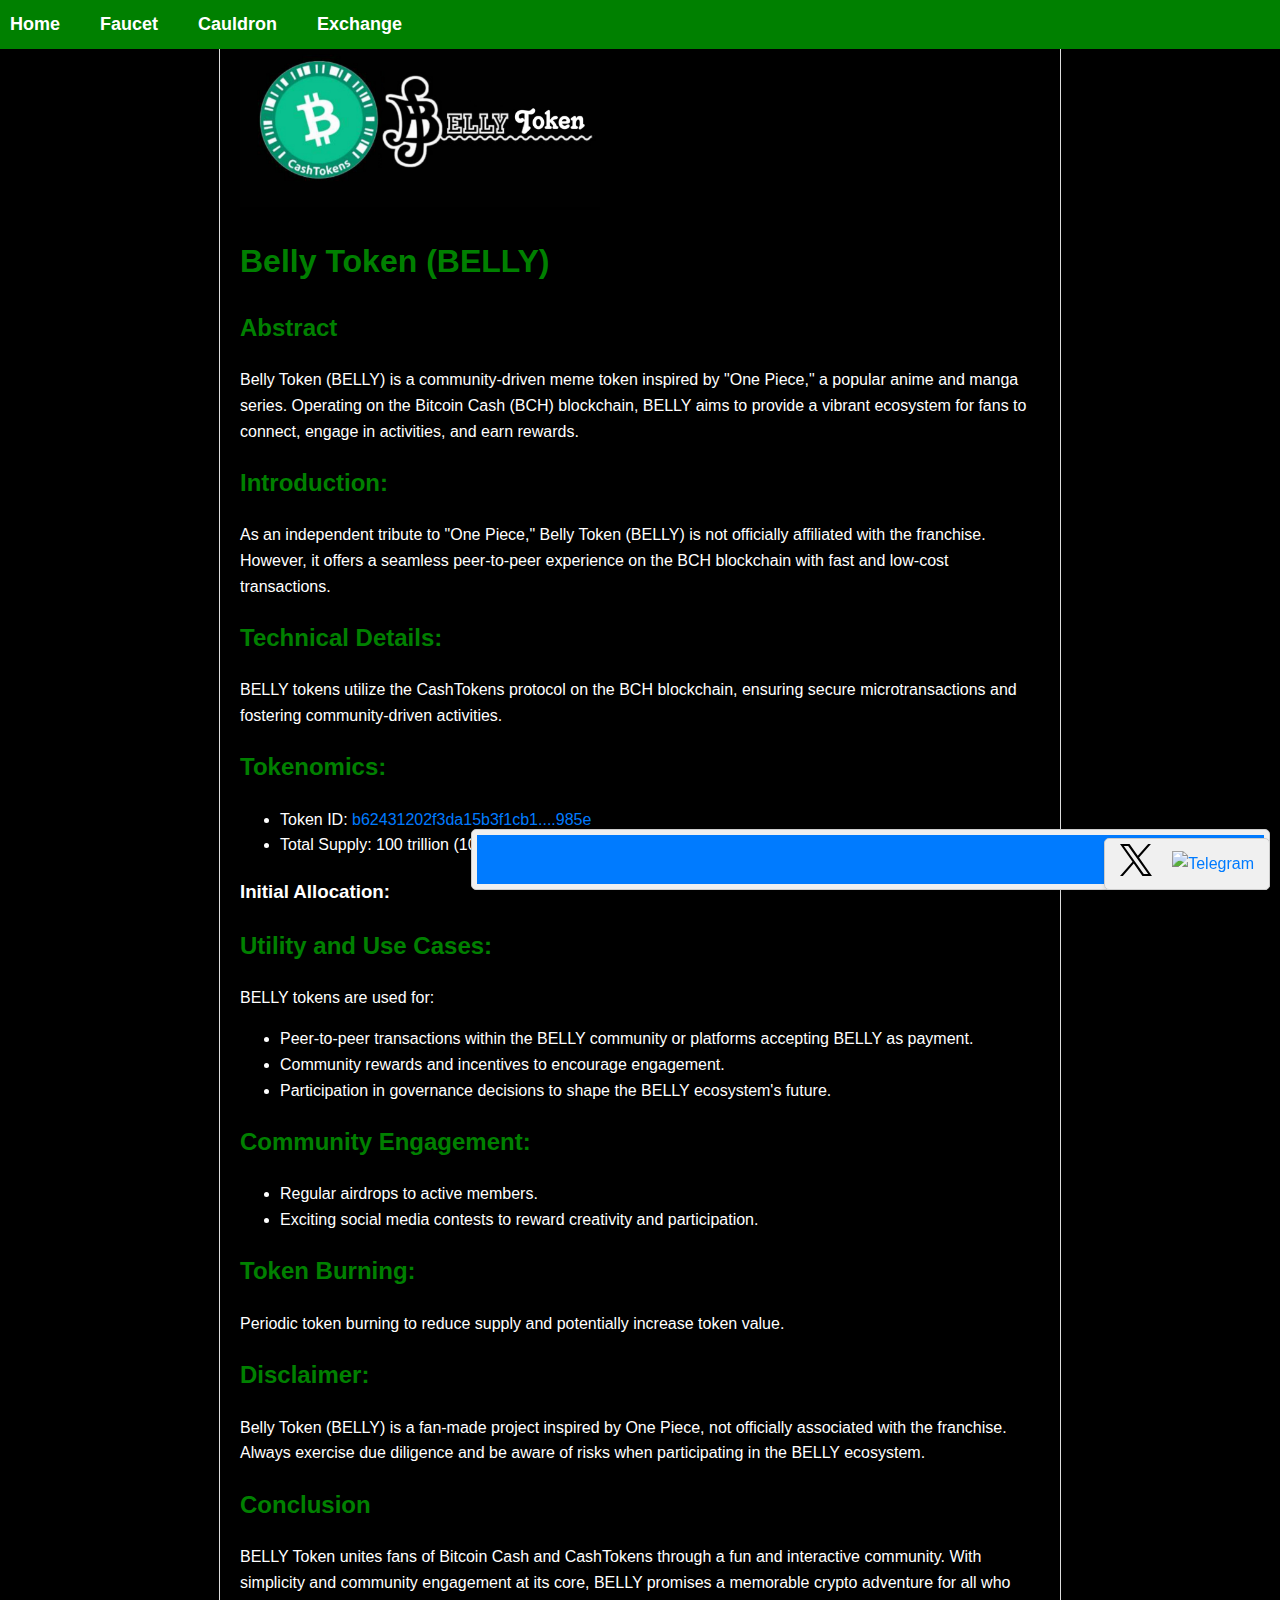
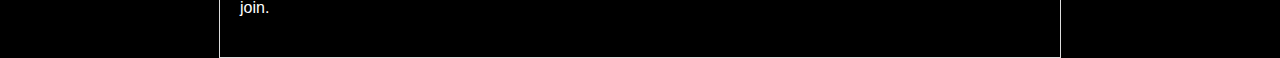
==== index.html @ 27bc022a "4" ====
<!DOCTYPE html>
<html>
<head>
    <meta charset="UTF-8">
    <meta name="viewport" content="width=device-width, initial-scale=1.0">
    <title>Belly Token (BELLY)</title>
    <link rel="stylesheet" href="styles.css">
    
    <!-- Add the favicon link tag -->
    <link rel="icon" href="favicon.ico" type="image/x-icon">
    <!-- For modern browsers, you can also use the following format -->
    <link rel="icon" href="favicon.ico" type="image/vnd.microsoft.icon">
    <script type="text/javascript" src="https://www.gstatic.com/charts/loader.js"></script>

</head>
<body>
    <div class="fixed-menu">
        <div class="menu-item"><a href="#" onclick="loadPage('index.html')">Home</a></div>
        <div class="menu-item"><a href="#" onclick="loadFaucet()">Faucet</a></div>
        <div class="menu-item"><a href="#" onclick="loadCauldron()">Cauldron</a></div>
        <div class="menu-item">Exchange</div>
    </div>
    
    <div class="container" id="content">
        <p><img src="./resources/belly-banner.jpg" alt="Belly" width="360"></p>    
        <h1>Belly Token (BELLY)</h1>

        <h2>Abstract</h2>
        <p>Belly Token (BELLY) is a community-driven meme token inspired by "One Piece," a popular anime and manga series. Operating on the Bitcoin Cash (BCH) blockchain, BELLY aims to provide a vibrant ecosystem for fans to connect, engage in activities, and earn rewards.</p>
        
        <h2>Introduction:</h2>
        <p>As an independent tribute to "One Piece," Belly Token (BELLY) is not officially affiliated with the franchise. However, it offers a seamless peer-to-peer experience on the BCH blockchain with fast and low-cost transactions.</p>

        <h2>Technical Details:</h2>
        <p>BELLY tokens utilize the CashTokens protocol on the BCH blockchain, ensuring secure microtransactions and fostering community-driven activities.</p>

        <h2>Tokenomics:</h2>
        <ul>
            <li>Token ID: <a href="https://explorer.salemkode.com/token/b62431202f3da15b3f1cb1f8f187731d7e0d25933ddfce781368960a983e985e" target="_blank">b62431202f3da15b3f1cb1....985e</a></li>
            <li>Total Supply: 100 trillion (100,000,000,000,000) BELLY tokens.</li>
        </ul>
        
        <h3>Initial Allocation:</h3>
        <div id="chart_div"></div>

       <h2>Utility and Use Cases:</h2>
       <p>BELLY tokens are used for:</p>
       <ul>
           <li>Peer-to-peer transactions within the BELLY community or platforms accepting BELLY as payment.</li>
           <li>Community rewards and incentives to encourage engagement.</li>
           <li>Participation in governance decisions to shape the BELLY ecosystem's future.</li>
       </ul>

       <h2>Community Engagement:</h2>
       <ul>
           <li>Regular airdrops to active members.</li>
           <li>Exciting social media contests to reward creativity and participation.</li>
       </ul>

       <h2>Token Burning:</h2>
       <p>Periodic token burning to reduce supply and potentially increase token value.</p>

       <h2>Disclaimer:</h2>
       <p>Belly Token (BELLY) is a fan-made project inspired by One Piece, not officially associated with the franchise. Always exercise due diligence and be aware of risks when participating in the BELLY ecosystem.</p>

        <h2>Conclusion</h2>
        <p>BELLY Token unites fans of Bitcoin Cash and CashTokens through a fun and interactive community. With simplicity and community engagement at its core, BELLY promises a memorable crypto adventure for all who join.</p>
   
    </div>
    <!-- Draggable Pinned Section -->
    <div class="draggable-section" id="draggableSection">
        <!-- Marquee Announcement -->
        <div class="announcement">
            <div class="marquee" id="marqueeContainer">
                <!-- The message will be dynamically inserted here -->
            </div>
        </div>
        <!-- Social Media Icons -->                    
        <div class="pinned-section">
            <a href="https://twitter.com/RushDAppBCH" target="_blank" class="social-icon">
                <svg width="32" height="32" viewBox="0 0 300 300" version="1.1" xmlns="http://www.w3.org/2000/svg">
                     <path d="M178.57 127.15 290.27 0h-26.46l-97.03 110.38L89.34 0H0l117.13 166.93L0 300.25h26.46l102.4-116.59 81.8 116.59h89.34M36.01 19.54H76.66l187.13 262.13h-40.66"/>
                 </svg>
            </a>
            <a href="tg://resolve?domain=RushDApp" class="social-icon">
              <img src="https://telegram.org/img/t_logo.png" alt="Telegram" width="32" height="32">
            </a>
        </div>
    </div>    
    
    <script src="script.js"></script>
    <script>

        // Fetch the marquee message from the JSON file
        fetch('marquee.json')
            .then(response => response.json())
            .then(data => {
                const marqueeContainer = document.getElementById('marqueeContainer');
                const marqueeMessage = data.message;
                marqueeContainer.innerHTML = `<span>${marqueeMessage}</span>`;
            })
           .catch(error => console.error('Error fetching marquee message:', error));
        
        // JavaScript code to make the pinned section draggable
        const draggableSection = document.getElementById('draggableSection');
        let isDragging = false;
        let offset = { x: 0, y: 0 };

        draggableSection.addEventListener('mousedown', (e) => {
            isDragging = true;
            offset.x = e.clientX - draggableSection.offsetLeft;
            offset.y = e.clientY - draggableSection.offsetTop;
        });

        document.addEventListener('mousemove', (e) => {
            if (isDragging) {
                const x = e.clientX - offset.x;
                const y = e.clientY - offset.y;
                draggableSection.style.left = x + 'px';
                draggableSection.style.top = y + 'px';
            }
        });
        document.addEventListener('mouseup', () => {
            isDragging = false;
        });
        
        function loadPage(page) {
            if (page === 'index.html') {
                window.location.href = 'index.html';
            } else {
                const container = document.getElementById('content');
                const xhr = new XMLHttpRequest();
                xhr.onreadystatechange = function() {
                    if (xhr.readyState === 4 && xhr.status === 200) {
                        container.innerHTML = xhr.responseText;
                    }
                };
                xhr.open('GET', page, true);
                xhr.send();
            }
        }
             
        function loadFaucet() {
            const container = document.getElementById('content');
           
            container.innerHTML = '<iframe src="https://belly-faucet.onrender.com/" width="100%" height="800px" frameborder="0"></iframe>';
        }

        function loadCauldron() {
            const container = document.getElementById('content');
            container.style.zoom = '0.7'; // Adjust the zoom level as needed (0.8 = 80% zoom)
            container.innerHTML = '<iframe src="https://dangerzone.cauldron.quest/#/swap/b62431202f3da15b3f1cb1f8f187731d7e0d25933ddfce781368960a983e985e" width="100%" height="800px" frameborder="0"></iframe>';
        }

                /*
        function loadCauldron() {
            const container = document.getElementById('content');
            container.style.overflow = 'hidden'; // Hide any overflow content
            container.innerHTML = '<iframe src="https://dangerzone.cauldron.quest/#/swap/b62431202f3da15b3f1cb1f8f187731d7e0d25933ddfce781368960a983e985e" width="100%" height="100%" frameborder="0"></iframe>';
            container.style.height = '800px'; // Set the height explicitly as needed
        }   
*/


        </script>
</body>
</html>
---- styles.css ----
body {
    font-family: Arial, sans-serif;
    line-height: 1.6;
    margin: 0;
    padding: 0;
    background-color: #000;
    color: #fff; /* Set font color to white */
}

.container {
    max-width: 800px;
    margin: 0 auto;
    padding: 20px;
    background-color: #000; /* Set background color to black */
    border: 1px solid #ddd;
    box-shadow: 0 2px 4px rgba(0, 0, 0, 0.1);
}

h1, h2 {
    color: #008000; /* Set header color to dark green */
}

ul {
    text-align: left;
}

a {
    color: #007bff;
    text-decoration: none;
}

a:hover {
    text-decoration: underline;
}

.social-icons {
    display: flex;
    justify-content: flex-end;
    margin-top: 16px;
}

.social-icon {
    margin-left: 10px;
}

/* Add responsive styles for mobile */
@media (max-width: 768px) {
    .container {
        padding: 10px;
    }
    h1 {
        font-size: 28px;
    }
    h2 {
        font-size: 20px;
    }
    p {
        font-size: 16px;
    }
}

/* Add styles for pinned section */
.pinned-section {
    position: fixed;
    bottom: 10px;
    right: 10px;
    display: flex;
    align-items: center;
    background-color: #f0f0f0;
    border: 1px solid #ccc;
    padding: 5px;
    border-radius: 5px;
    box-shadow: 0 2px 4px rgba(0, 0, 0, 0.1);
}
.pinned-section a {
    margin-right: 10px;
}

/* Marquee style */
.announcement {
    background-color: #007bff;
    color: #fff;
    padding: 10px;
    text-align: center;
    font-size: 18px;
}

.marquee {
    white-space: nowrap;
    overflow: hidden;
    position: relative;
}

.marquee span {
    display: inline-block;
    padding-left: 100%;
    animation: marquee 15s linear infinite;
}

@keyframes marquee {
    0% { transform: translateX(0%); }
    100% { transform: translateX(-100%); }
}

/* Add styles for draggable pinned section */
.draggable-section {
    position: fixed;
    bottom: 10px;
    right: 10px;
    display: flex;
    align-items: center;
    background-color: #f0f0f0;
    border: 1px solid #ccc;
    padding: 5px;
    border-radius: 5px;
    box-shadow: 0 2px 4px rgba(0, 0, 0, 0.1);
    cursor: move; /* Set the cursor to indicate draggable */
}

.draggable-section a {
    margin-right: 10px;
}

/* Top menu styles */
.top-menu {
    display: flex;
    justify-content: flex-start; /* Align the menus to the left */
    gap: 20px; /* Add some spacing between menu items */
    padding: 10px;
    background-color: #008000; /* Set menu background color to dark green */
}

.fixed-menu {
    position: fixed;
    top: 0;
    left: 0;
    width: 100%;
    background-color: #008000; /* Set menu background color to dark green */
    display: flex;
    gap: 20px; /* Add some spacing between menu items */
    padding: 10px;
    z-index: 999; /* Ensure the menu stays on top of other content */
}

.menu-item {
    margin-right: 20px;
    font-size: 18px;
    font-weight: bold;
}

.menu-item a {
    color: #fff; /* Set font color to white */
    text-decoration: none;
}

.menu-item:last-child {
    margin-right: 0;
}
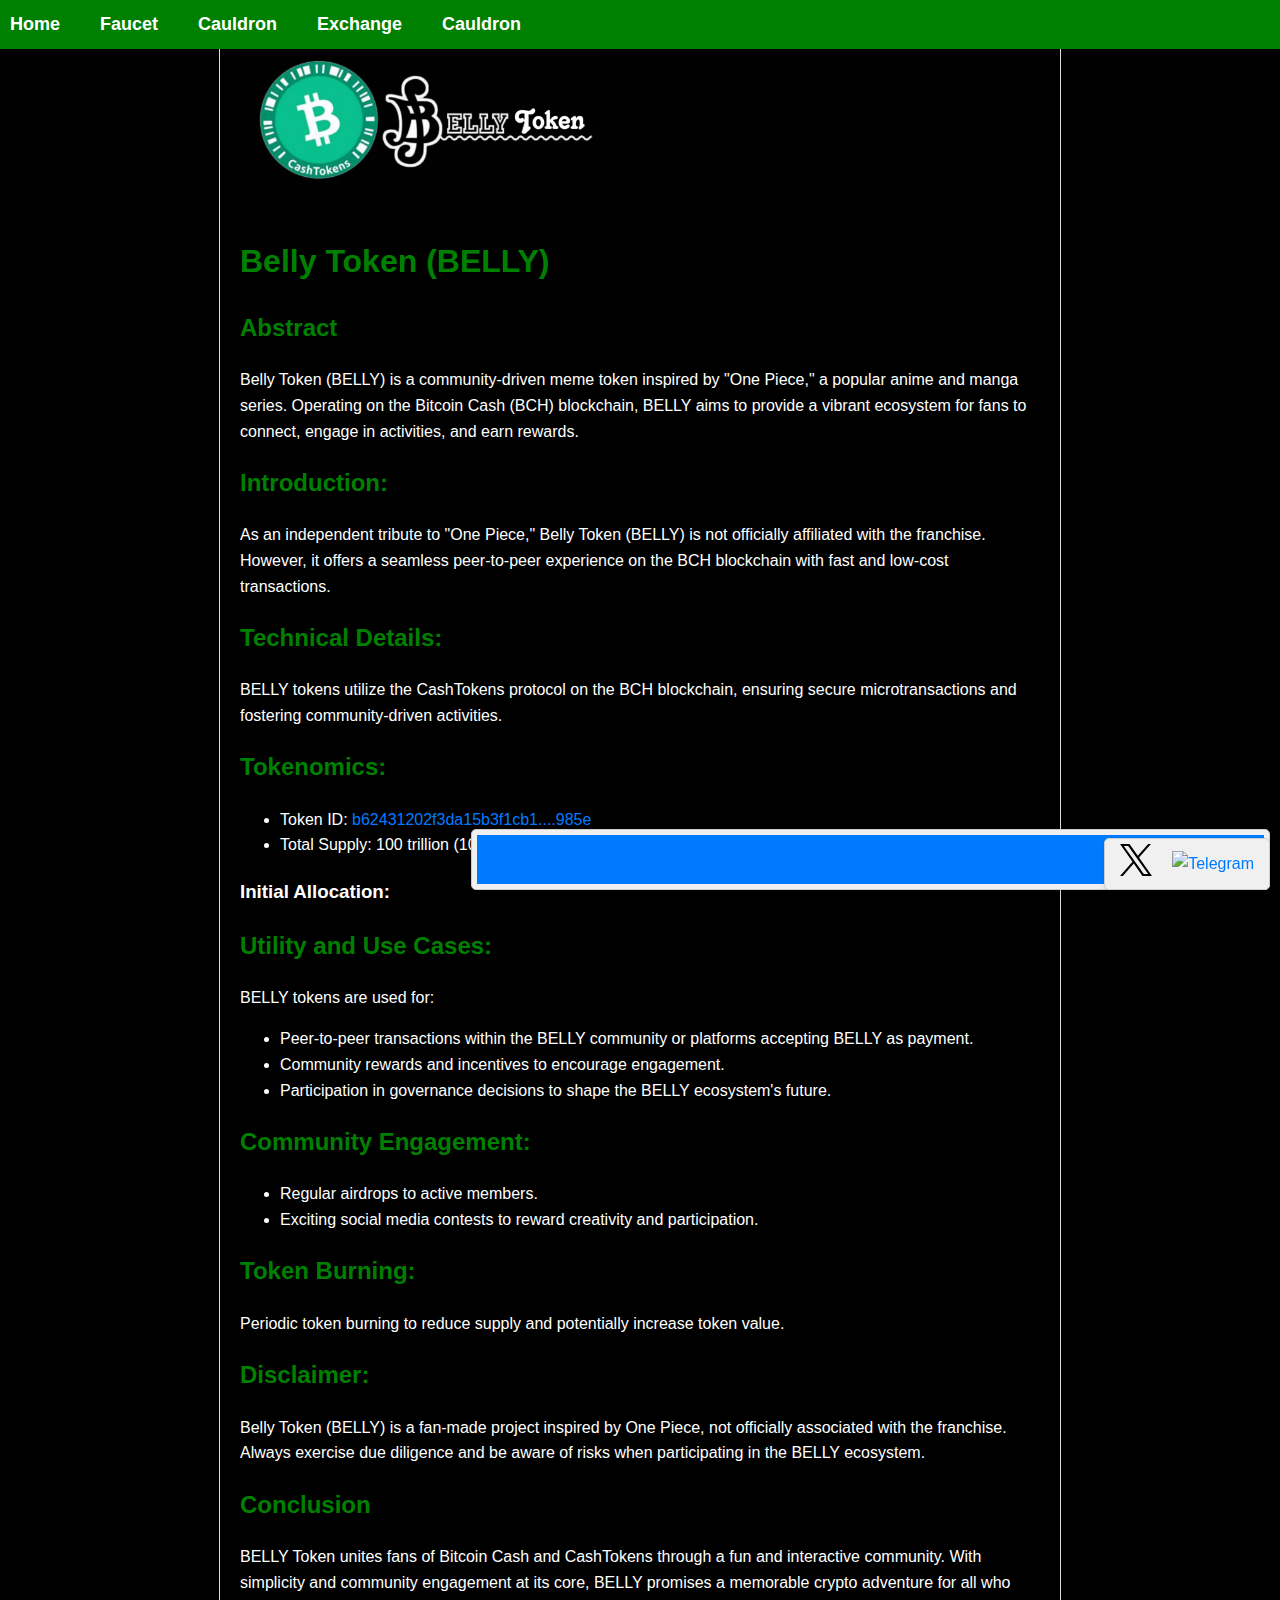
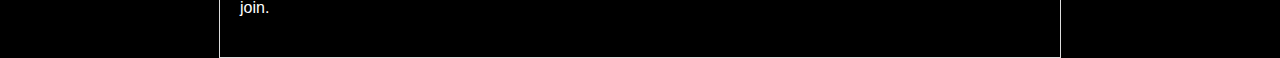
==== commit 3fe4e2a4: "Update index.html" ====
--- a/index.html
+++ b/index.html
@@ -19,6 +19,8 @@
         <div class="menu-item"><a href="#" onclick="loadFaucet()">Faucet</a></div>
         <div class="menu-item"><a href="#" onclick="loadCauldron()">Cauldron</a></div>
         <div class="menu-item">Exchange</div>
+        <div class="menu-item"><a href="#" onclick="loadNFTMint()">Cauldron</a></div>
+        
     </div>
     
     <div class="container" id="content">
@@ -148,20 +150,16 @@
 
         function loadCauldron() {
             const container = document.getElementById('content');
-            container.style.zoom = '0.7'; // Adjust the zoom level as needed (0.8 = 80% zoom)
             container.innerHTML = '<iframe src="https://dangerzone.cauldron.quest/#/swap/b62431202f3da15b3f1cb1f8f187731d7e0d25933ddfce781368960a983e985e" width="100%" height="800px" frameborder="0"></iframe>';
         }
 
-                /*
-        function loadCauldron() {
+        function loadNFTMint() {
             const container = document.getElementById('content');
-            container.style.overflow = 'hidden'; // Hide any overflow content
-            container.innerHTML = '<iframe src="https://dangerzone.cauldron.quest/#/swap/b62431202f3da15b3f1cb1f8f187731d7e0d25933ddfce781368960a983e985e" width="100%" height="100%" frameborder="0"></iframe>';
-            container.style.height = '800px'; // Set the height explicitly as needed
-        }   
-*/
+            container.innerHTML = '<iframe src="https://mushi-rush.vercel.app/" width="100%" height="800px" frameborder="0"></iframe>';
+        }
 
+       
 
-        </script>
+    </script>
 </body>
 </html>
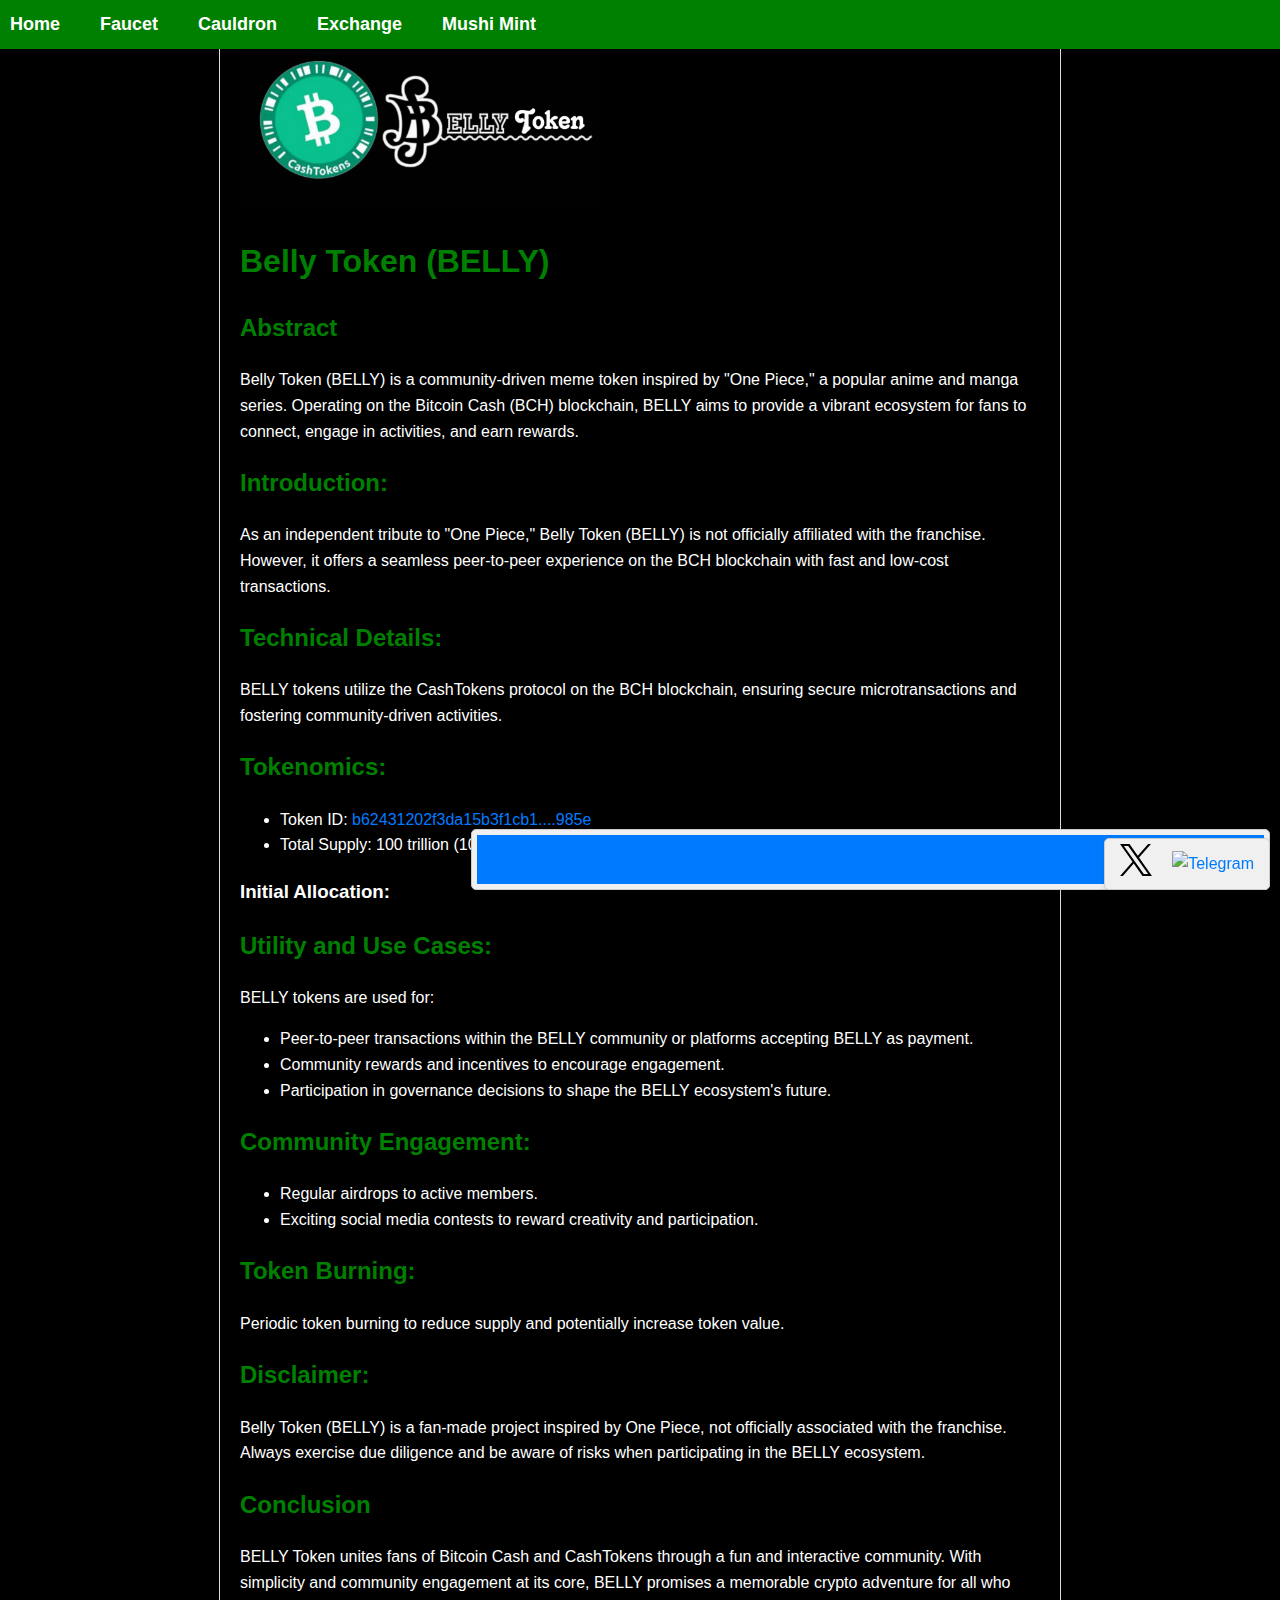
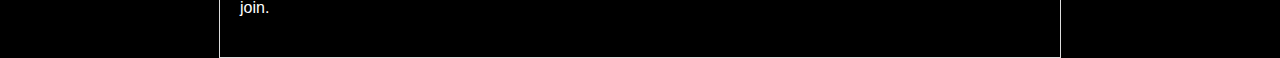
==== commit 9ad8c580: "Update index.html" ====
--- a/index.html
+++ b/index.html
@@ -19,7 +19,7 @@
         <div class="menu-item"><a href="#" onclick="loadFaucet()">Faucet</a></div>
         <div class="menu-item"><a href="#" onclick="loadCauldron()">Cauldron</a></div>
         <div class="menu-item">Exchange</div>
-        <div class="menu-item"><a href="#" onclick="loadNFTMint()">Cauldron</a></div>
+        <div class="menu-item"><a href="#" onclick="loadNFTMint()">Mushi Mint</a></div>
         
     </div>
     
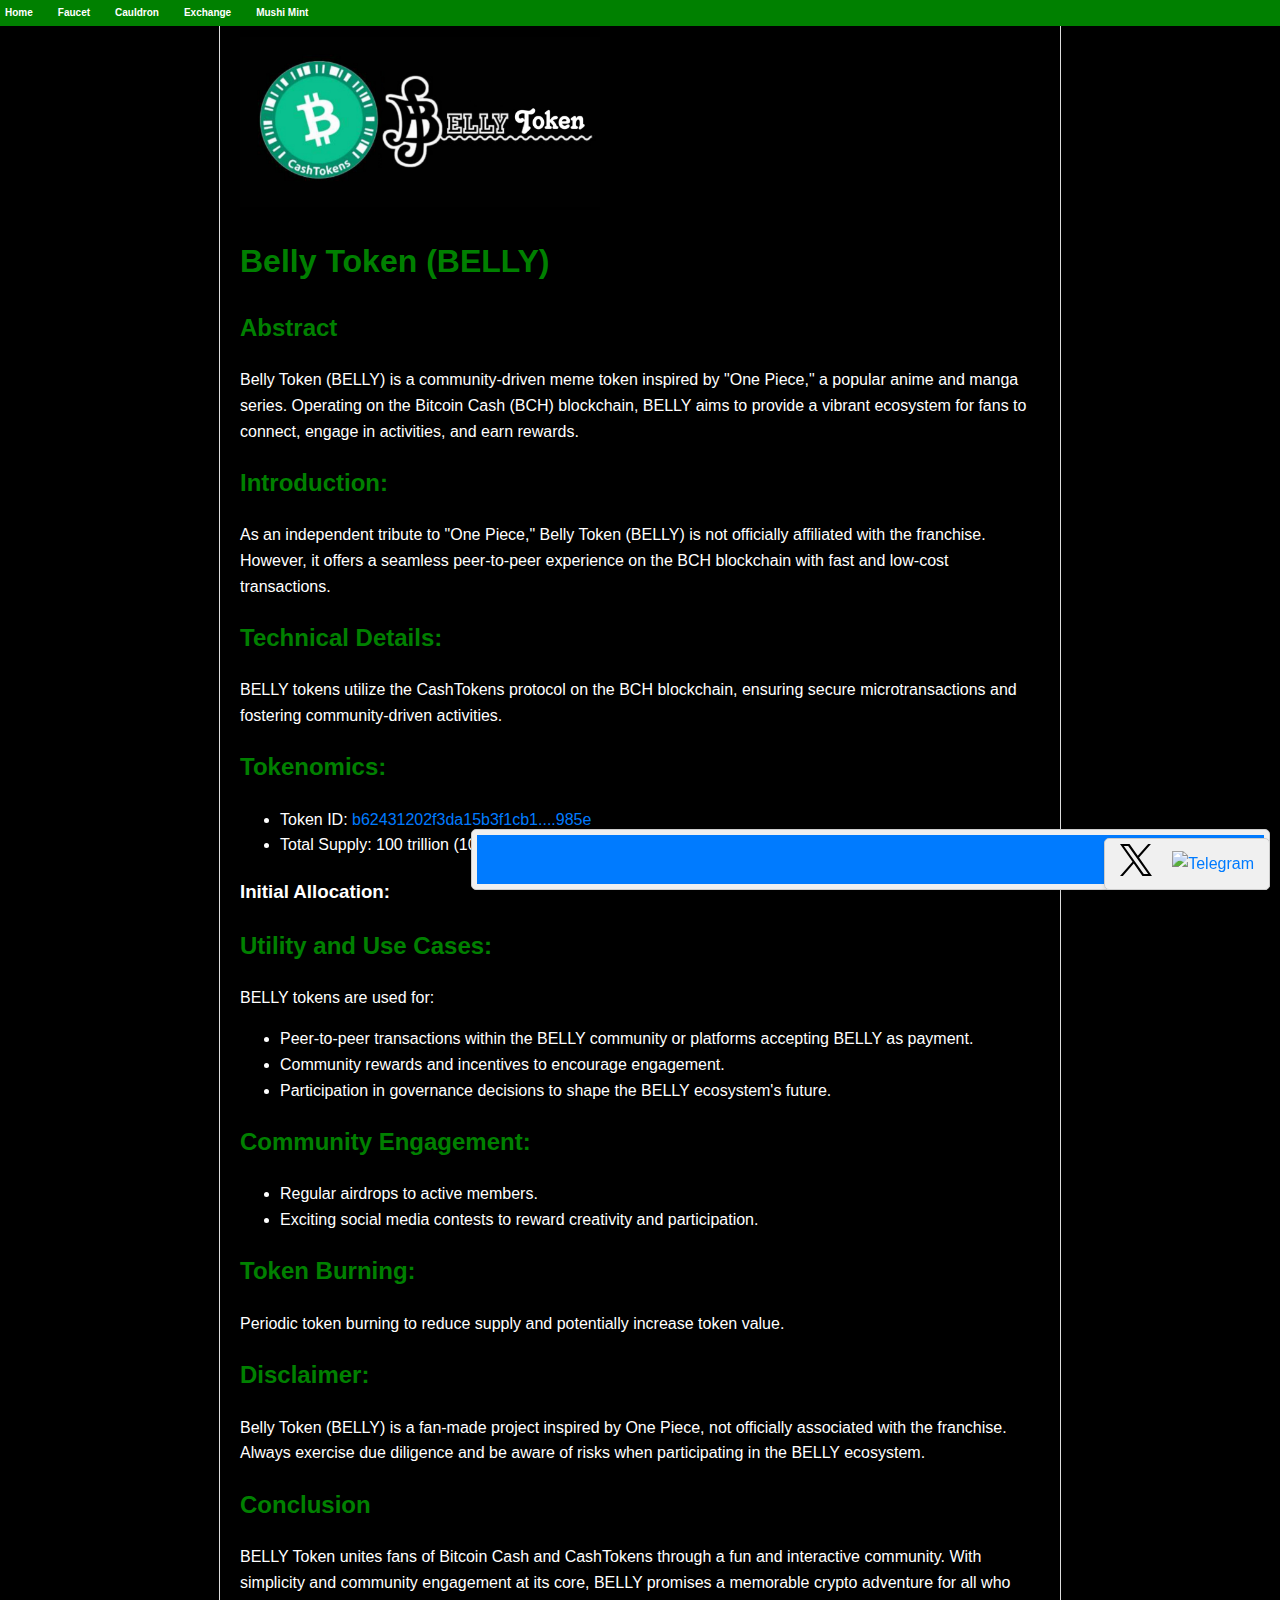
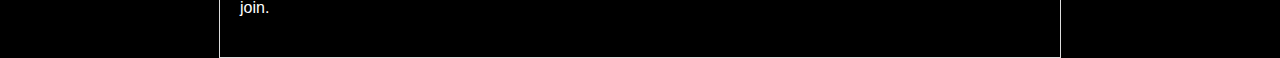
==== commit 26a564bb: "update cauldron link" ====
--- a/index.html
+++ b/index.html
@@ -150,7 +150,7 @@
 
         function loadCauldron() {
             const container = document.getElementById('content');
-            container.innerHTML = '<iframe src="https://dangerzone.cauldron.quest/#/swap/b62431202f3da15b3f1cb1f8f187731d7e0d25933ddfce781368960a983e985e" width="100%" height="800px" frameborder="0"></iframe>';
+            container.innerHTML = '<iframe src="https://app.cauldron.quest/#/swap/b62431202f3da15b3f1cb1f8f187731d7e0d25933ddfce781368960a983e985e" width="100%" height="800px" frameborder="0"></iframe>';
         }
 
         function loadNFTMint() {
--- a/styles.css
+++ b/styles.css
@@ -137,14 +137,14 @@
     width: 100%;
     background-color: #008000; /* Set menu background color to dark green */
     display: flex;
-    gap: 20px; /* Add some spacing between menu items */
-    padding: 10px;
+    gap: 5px; /* Add some spacing between menu items */
+    padding: 5px;
     z-index: 999; /* Ensure the menu stays on top of other content */
 }
 
 .menu-item {
     margin-right: 20px;
-    font-size: 18px;
+    font-size: 10px;
     font-weight: bold;
 }
 
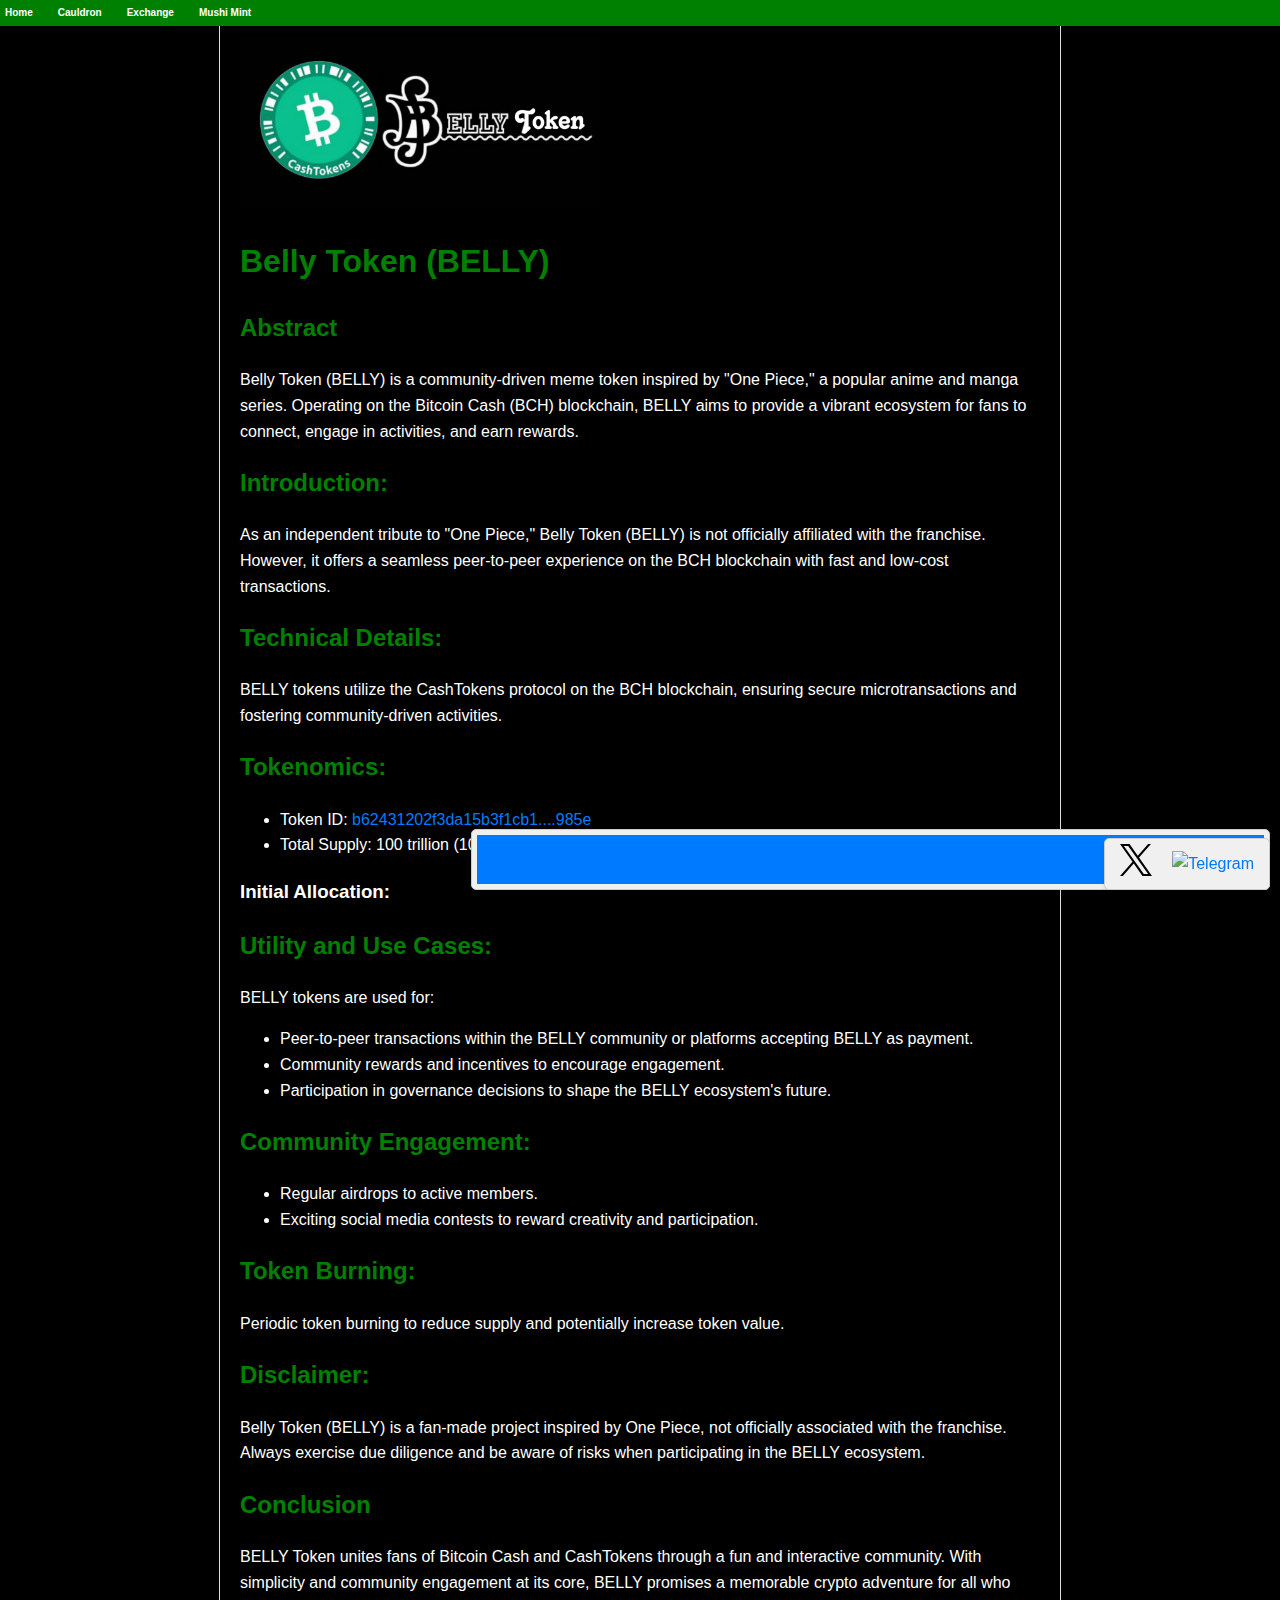
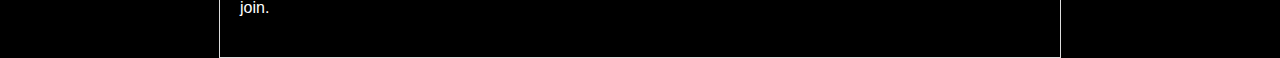
==== commit 4de5746f: "Update index.html" ====
--- a/index.html
+++ b/index.html
@@ -16,7 +16,7 @@
 <body>
     <div class="fixed-menu">
         <div class="menu-item"><a href="#" onclick="loadPage('index.html')">Home</a></div>
-        <div class="menu-item"><a href="#" onclick="loadFaucet()">Faucet</a></div>
+        <!-- <div class="menu-item"><a href="#" onclick="loadFaucet()">Faucet</a></div> -->
         <div class="menu-item"><a href="#" onclick="loadCauldron()">Cauldron</a></div>
         <div class="menu-item">Exchange</div>
         <div class="menu-item"><a href="#" onclick="loadNFTMint()">Mushi Mint</a></div>
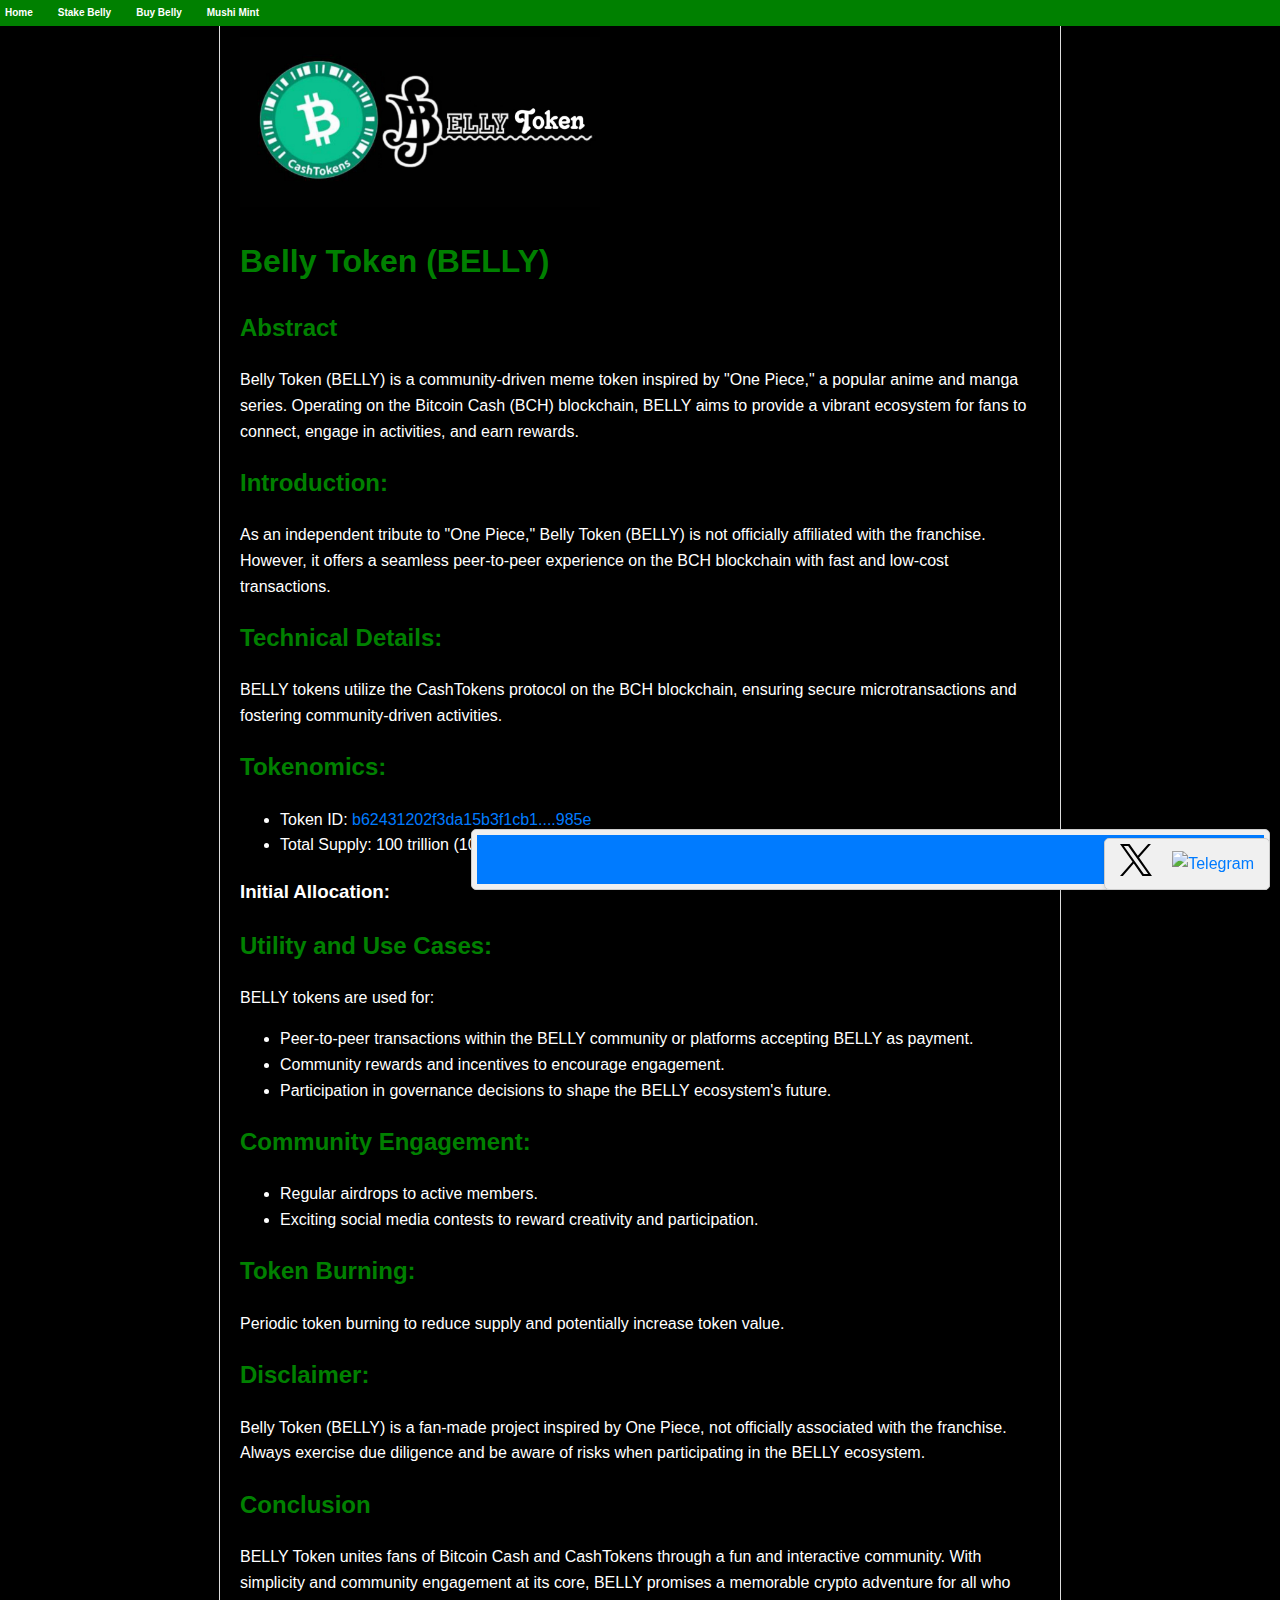
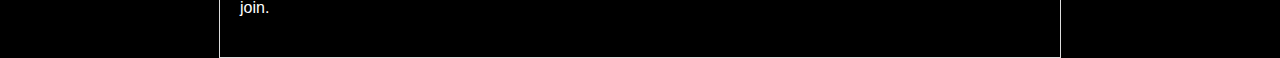
==== commit 2f402a43: "Update index.html" ====
--- a/index.html
+++ b/index.html
@@ -17,8 +17,8 @@
     <div class="fixed-menu">
         <div class="menu-item"><a href="#" onclick="loadPage('index.html')">Home</a></div>
         <!-- <div class="menu-item"><a href="#" onclick="loadFaucet()">Faucet</a></div> -->
-        <div class="menu-item"><a href="#" onclick="loadCauldron()">Cauldron</a></div>
-        <div class="menu-item">Exchange</div>
+        <div class="menu-item"><a href="#" onclick="loadStakeCauldron()">Stake Belly</a></div>
+        <div class="menu-item"><a href="#" onclick="loadCauldron()">Buy Belly</a></div>
         <div class="menu-item"><a href="#" onclick="loadNFTMint()">Mushi Mint</a></div>
         
     </div>
@@ -152,6 +152,11 @@
             const container = document.getElementById('content');
             container.innerHTML = '<iframe src="https://app.cauldron.quest/#/swap/b62431202f3da15b3f1cb1f8f187731d7e0d25933ddfce781368960a983e985e" width="100%" height="800px" frameborder="0"></iframe>';
         }
+        function loadStakeCauldron() {
+            const container = document.getElementById('content');
+            container.innerHTML = '<iframe src="https://app.cauldron.quest/#/swap/https://app.cauldron.quest/add/b62431202f3da15b3f1cb1f8f187731d7e0d25933ddfce781368960a983e985e" width="100%" height="800px" frameborder="0"></iframe>';
+        }
+
 
         function loadNFTMint() {
             const container = document.getElementById('content');
